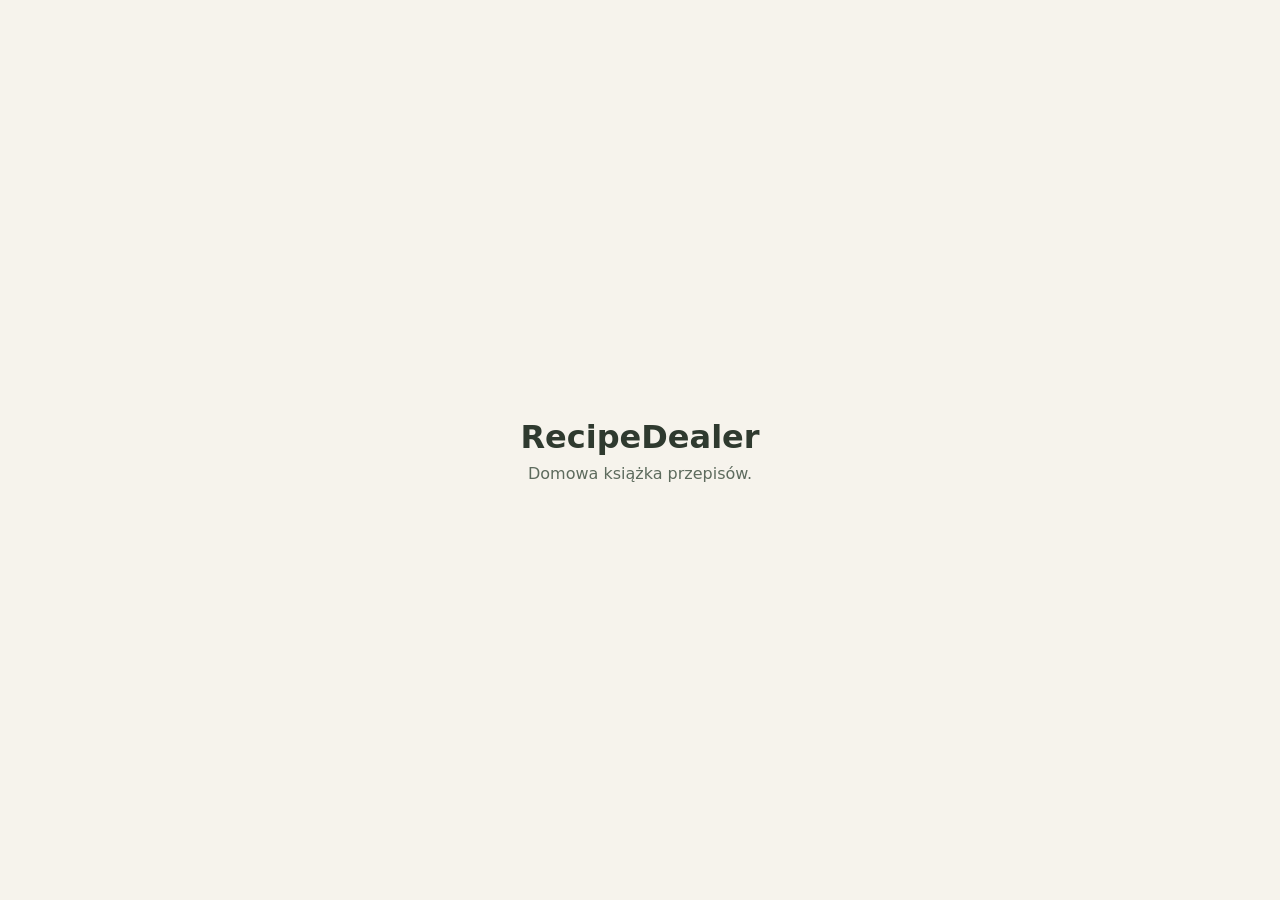
==== www/index.html @ 4fa90828 "Serve the website and the admin dashboard on recipedealer.com The root domain serves static files fr" ====
<!doctype html>
<html lang="pl">
<head>
    <meta charset="utf-8">
    <meta name="viewport" content="width=device-width, initial-scale=1">
    <title>RecipeDealer</title>
    <style>
        body { margin: 0; min-height: 100vh; display: grid; place-items: center; font-family: system-ui, sans-serif;
               background: #f6f3ec; color: #2f3a2f; }
        main { text-align: center; padding: 2rem; }
        h1 { margin: 0 0 .5rem; font-weight: 600; }
        p { margin: 0; color: #5d6b5d; }
    </style>
</head>
<body>
<main>
    <h1>RecipeDealer</h1>
    <p>Domowa książka przepisów.</p>
</main>
</body>
</html>
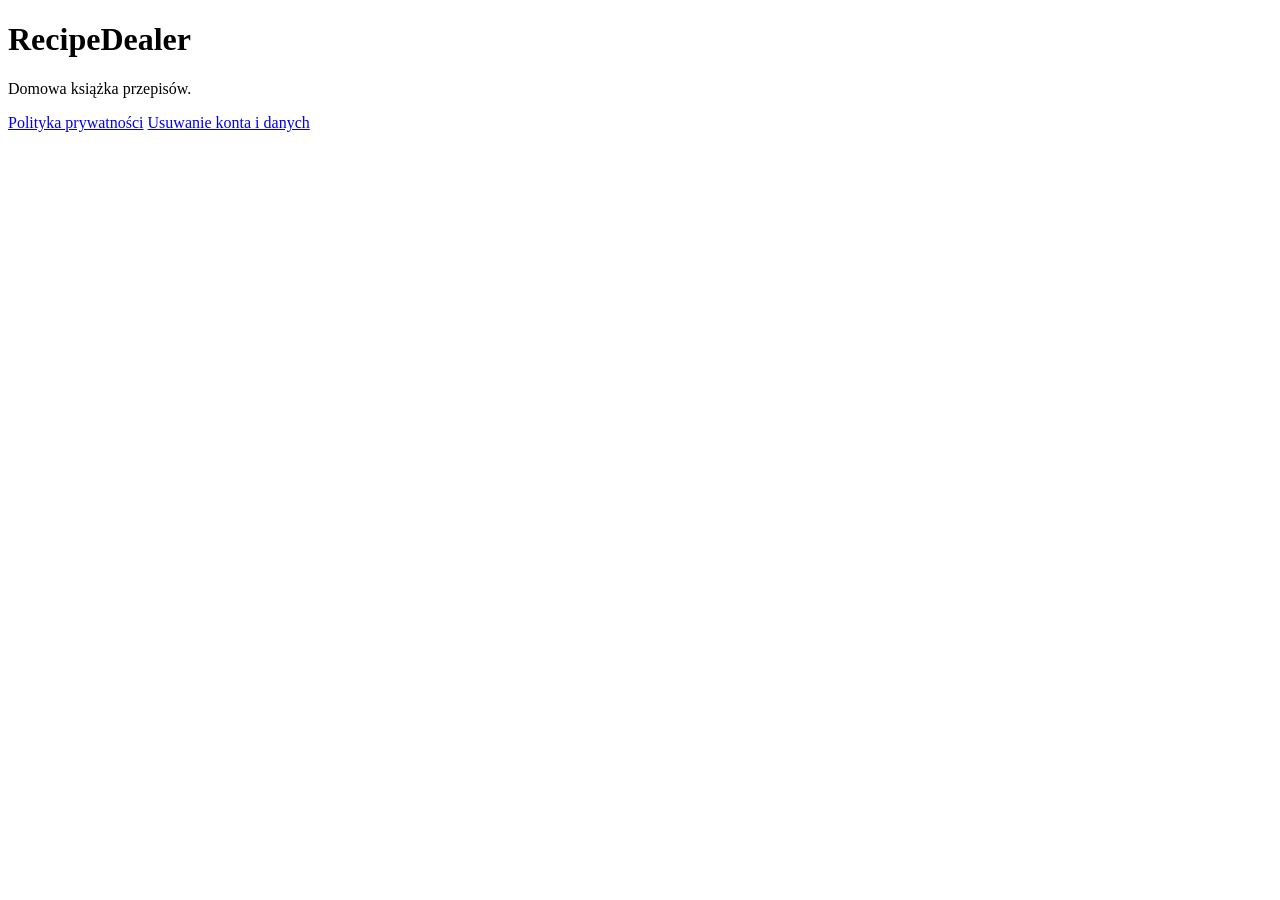
==== commit c87cd0bf: "Privacy policy and account deletion pages; stop serving the IP address recipedealer.com gets privacy" ====
--- a/www/index.html
+++ b/www/index.html
@@ -4,18 +4,18 @@
     <meta charset="utf-8">
     <meta name="viewport" content="width=device-width, initial-scale=1">
     <title>RecipeDealer</title>
-    <style>
-        body { margin: 0; min-height: 100vh; display: grid; place-items: center; font-family: system-ui, sans-serif;
-               background: #f6f3ec; color: #2f3a2f; }
-        main { text-align: center; padding: 2rem; }
-        h1 { margin: 0 0 .5rem; font-weight: 600; }
-        p { margin: 0; color: #5d6b5d; }
-    </style>
+    <link rel="stylesheet" href="/style.css">
 </head>
 <body>
-<main>
-    <h1>RecipeDealer</h1>
-    <p>Domowa książka przepisów.</p>
+<main class="hero">
+    <div>
+        <h1>RecipeDealer</h1>
+        <p>Domowa książka przepisów.</p>
+    </div>
 </main>
+<footer>
+    <a href="/privacy.html">Polityka prywatności</a>
+    <a href="/delete-account.html">Usuwanie konta i danych</a>
+</footer>
 </body>
 </html>
